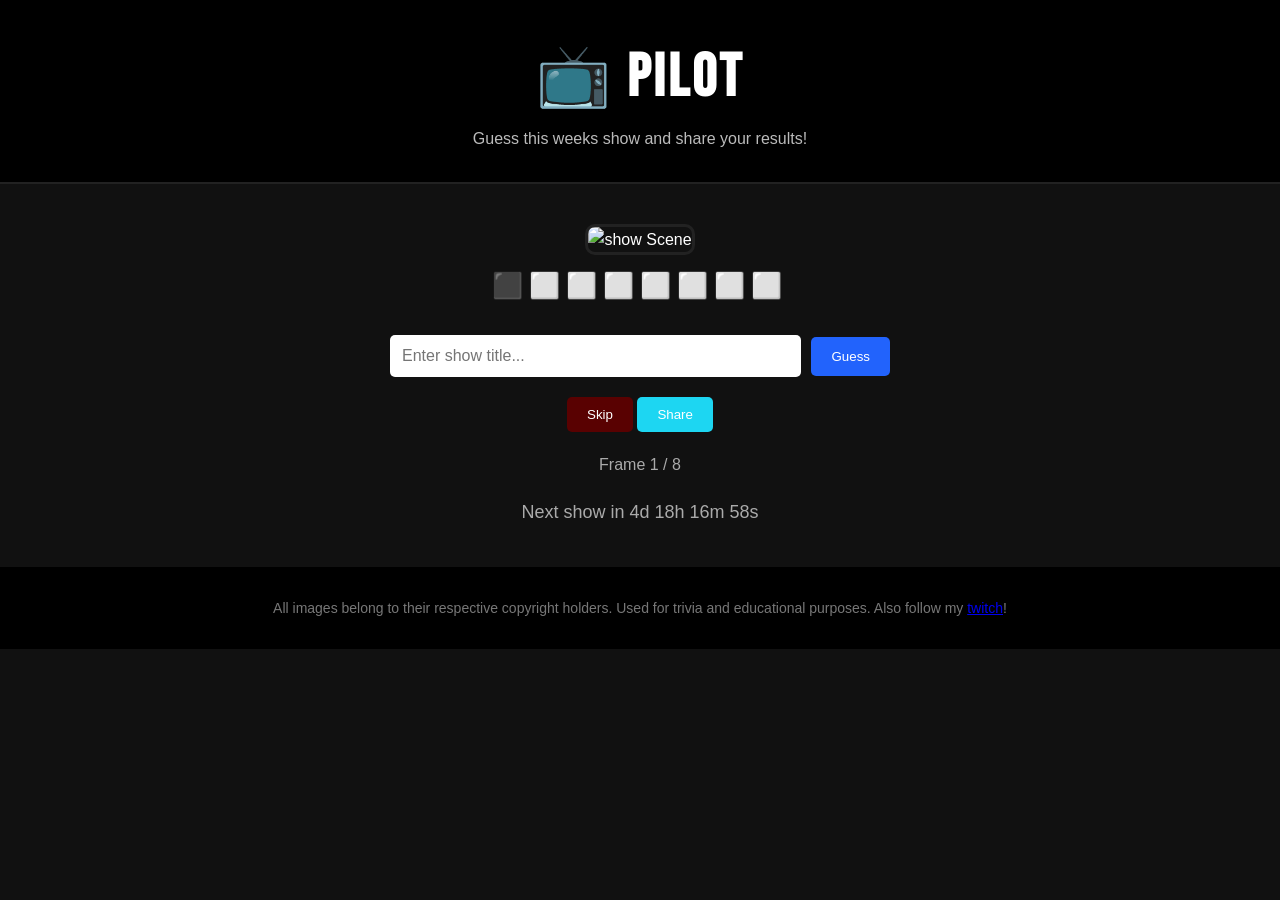
==== game.html @ 52b3969d "Add files via upload" ====
<!DOCTYPE html>
<html lang="en">
<head>
<meta charset="UTF-8">
<meta name="viewport" content="width=device-width, initial-scale=1.0">
<meta name="keywords" content="show game, framed game, guess the show, daily game, film quiz">
<meta name="description" content="Play Pilot, a weekly TV show guessing game like Episode. Guess the TV show from scenes and share your score with friends.">
<meta name="google-site-verification" content="QWeKKgN3mIfS6gJLoCS3i5q3D4tKAqOw93NfwKsaFrU" />
<title>Pilot - Guess this weeks series! </title>
<link rel="stylesheet" href="style1.css">
<link rel="icon" href="/images/logo1.png?v=1"></head>

<!--Important disclaimer for those snooping around my code, I reused the majority of my code from my previous website, ReelReveal. This explains some terms like 'shows' and what not. Now go back and play the god damn game!-->

<body>

<header class="game-header">
<h1>📺 Pilot</h1>
<p>Guess this weeks show and share your results!</p>
</header>

<main class="game-container">

<div class="frame-container">
<img id="show-frame" src="" alt="show Scene">
<div id="frame-progress"></div></div>

<div class="guess-section">

<div class="input-wrapper">
<input
type="text"
id="guess-input"
placeholder="Enter show title..."
/>

<div id="suggestions"></div>
</div>

<button id="guess-btn">Guess</button>

</div>

<div class="controls">

<button id="skip-btn">Skip </button>
<button id="share-btn">Share </button>

</div>

<div class="attempts">
<p>Frame <span id="frame-number">1</span> / 8</p>
</div>



<div id="result-message"></div>

<div id="countdown"></div>

</main>

<footer>
<p>All images belong to their respective copyright holders.
Used for trivia and educational purposes. Also follow my <a href="https://twitch.tv/im_lorki">twitch</a>!</p>
</footer>

<link href="https://fonts.googleapis.com/css2?family=Bebas+Neue&display=swap" rel="stylesheet">

<script src="script.js"></script>

</body>
</html>
---- style1.css ----
* {
margin: 0;
padding: 0;
box-sizing: border-box;
font-family: Arial, sans-serif;
}

body {
background: #111;
color: white;
text-align: center;
line-height: 1.6;
}

header {
padding: 40px 20px;
background: #000;
border-bottom: 2px solid #646464;
}

header h1 {
font-size: 48px;
margin-bottom: 0px;
font-family: 'Bebas Neue', sans-serif;
font-size: 60px;
letter-spacing: 3px;
text-transform: uppercase;
}

header p {
color: #bbb;
}

.hero {
padding: 60px 20px;
max-width: 700px;
margin: auto;
}

.hero h2 {
font-size: 32px;
margin-bottom: 15px;
}

.hero p {
margin-bottom: 30px;
color: #ccc;
}

.play-btn {
display: inline-block;
padding: 15px 30px;
background: #0bd0f3;
color: white;
text-decoration: none;
font-size: 18px;
border-radius: 6px;
transition: 0.3s;
}

.play-btn:hover {
background: #007bff;
}

.how-it-works {
padding: 60px 20px;
background: #181818;
}

.steps {
display: grid;
grid-template-columns: repeat(auto-fit, minmax(200px, 1fr));
gap: 20px;
max-width: 900px;
margin: auto;
margin-top: 30px;
}

.step {
background: #2b415a;
padding: 20px;
border-radius: 10px;
}

.features {
padding: 60px 20px;
}

.features ul {
list-style: none;
max-width: 400px;
margin: auto;
margin-top: 20px;
}

.features li {
padding: 10px;
border-bottom: 1px solid #333;
}

footer {
padding: 30px;
background: black;
color: #777;
font-size: 14px;
}

.game-header{
padding:30px;
background:#000;
border-bottom:2px solid #222;
}

.game-container{
max-width:800px;
margin:auto;
padding:40px 20px;
}

.frame-container{
margin-bottom:30px;
}

.frame-container img{
width:100%;
max-height:450px;
object-fit:cover;
border-radius:10px;
border:3px solid #222;
}

/* ✅ FIXED SECTION */
.guess-section{
display:flex;
gap:10px;
justify-content:center;
align-items:center;
max-width:500px;
margin:0 auto 20px auto;
}

.input-wrapper{
position: relative;
flex: 1;
}

#guess-input{
padding:12px;
font-size:16px;
width:100%;
border-radius:5px;
border:none;
}

#guess-btn{
padding:12px 20px;
background:#2263fc;
border:none;
color:white;
border-radius:5px;
cursor:pointer;
}

#guess-btn:hover{
background:#1f9aff;
}

.controls{
margin-bottom:20px;
}

#skip-btn{
padding:10px 20px;
background:#590101;
color:white;
border:none;
border-radius:5px;
cursor:pointer;
}

#skip-btn:hover{
background:#2d0000;
}

.attempts{
margin-top:10px;
color:#aaa;
}

#result-message{
margin-top:20px;
font-size:20px;
font-weight:bold;
}

#share-btn{
padding:10px 20px;
background:#1dd6f2;
color:white;
border:none;
border-radius:5px;
cursor:pointer;
}

#share-btn:hover{
background:#6bfdff;
}

#countdown{
margin-top:20px;
font-size:18px;
color:#aaa;
}

#suggestions{
position: absolute;
top: 100%;
left: 0;
width: 100%;
background: #222;
border-radius: 5px;
max-height: 200px;
overflow-y: auto;
z-index: 10;
}

.suggestion{
padding: 10px;
cursor: pointer;
border-bottom: 1px solid #333;
}

.suggestion:hover{
background:#333;
}

#frame-progress{
font-size: 25px;
letter-spacing: 6px;
display: block;
margin: 10px 0;
text-align: center;
}
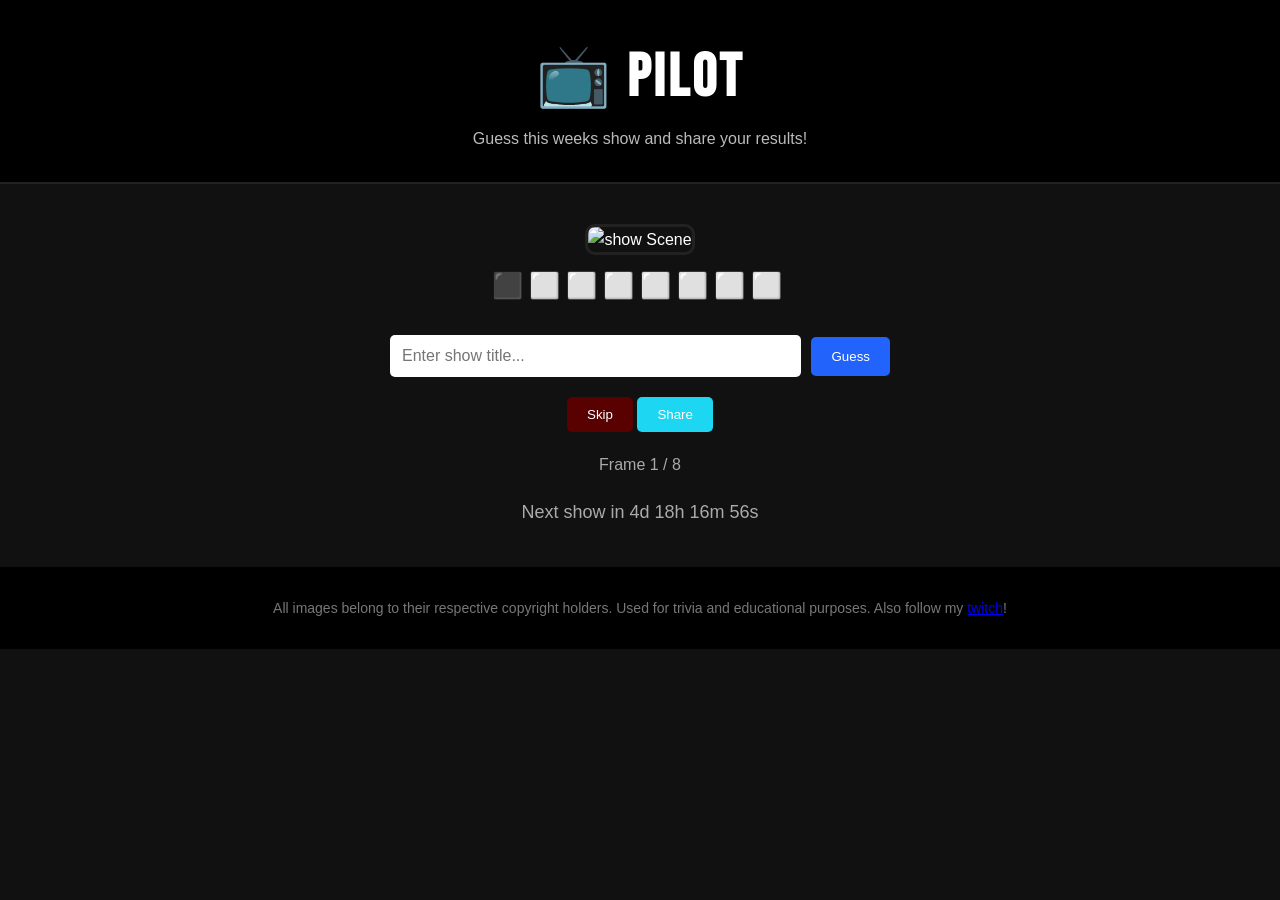
==== commit 41b044b5: "Update game.html" ====
--- a/game.html
+++ b/game.html
@@ -10,7 +10,7 @@
 <link rel="stylesheet" href="style1.css">
 <link rel="icon" href="/images/logo1.png?v=1"></head>
 
-<!--Important disclaimer for those snooping around my code, I reused the majority of my code from my previous website, ReelReveal. This explains some terms like 'shows' and what not. Now go back and play the god damn game!-->
+<!--Important disclaimer for those snooping around my code, I reused the majority of my code from my previous website, ReelReveal. Now go back and play the damn game!-->
 
 <body>
 
@@ -70,4 +70,4 @@
 <script src="script.js"></script>
 
 </body>
-</html>+</html>
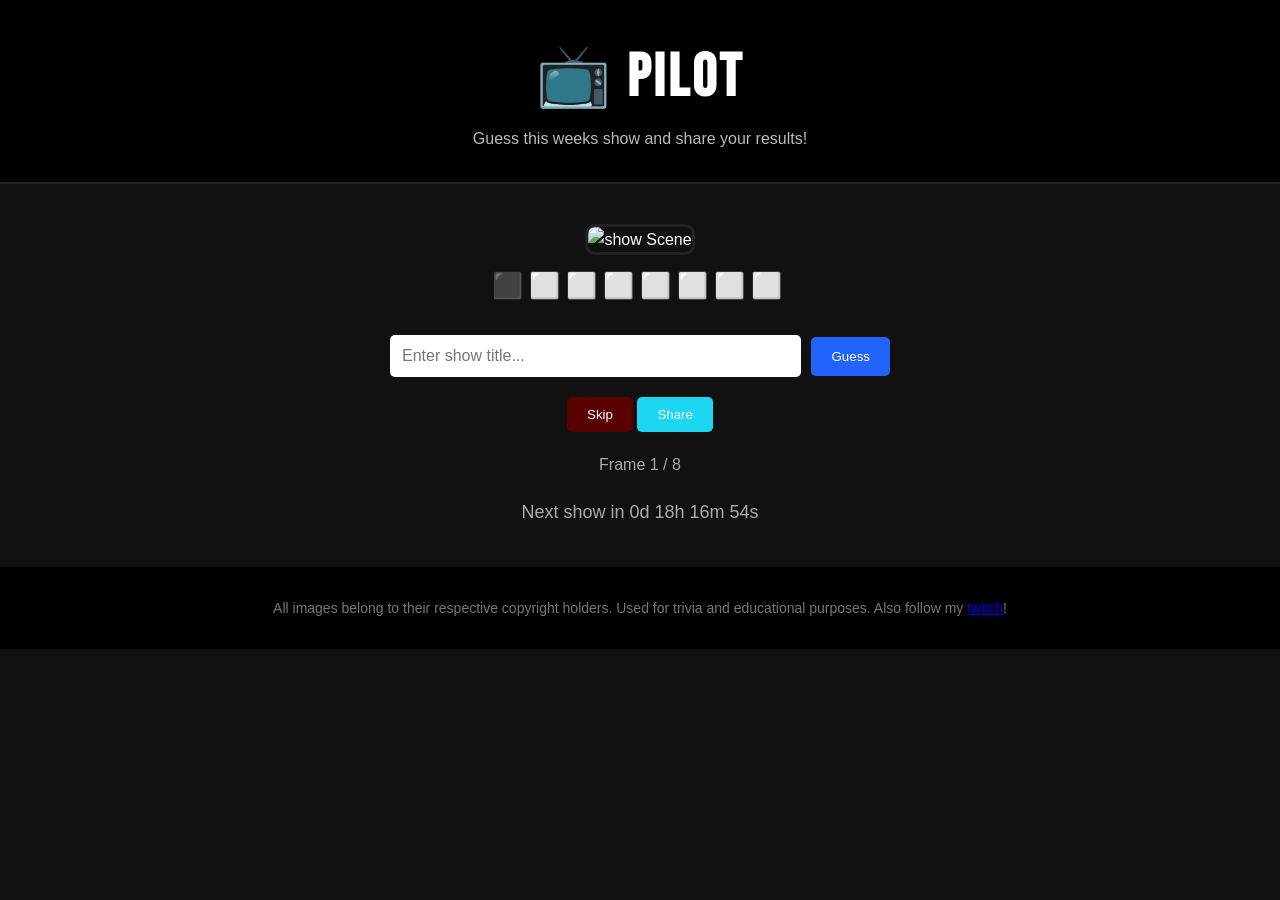
==== commit b3922222: "Update game.html" ====
--- a/game.html
+++ b/game.html
@@ -68,6 +68,8 @@
 <link href="https://fonts.googleapis.com/css2?family=Bebas+Neue&display=swap" rel="stylesheet">
 
 <script src="script.js"></script>
+<script async src="https://pagead2.googlesyndication.com/pagead/js/adsbygoogle.js?client=ca-pub-6733587799787466"
+     crossorigin="anonymous"></script>
 
 </body>
 </html>
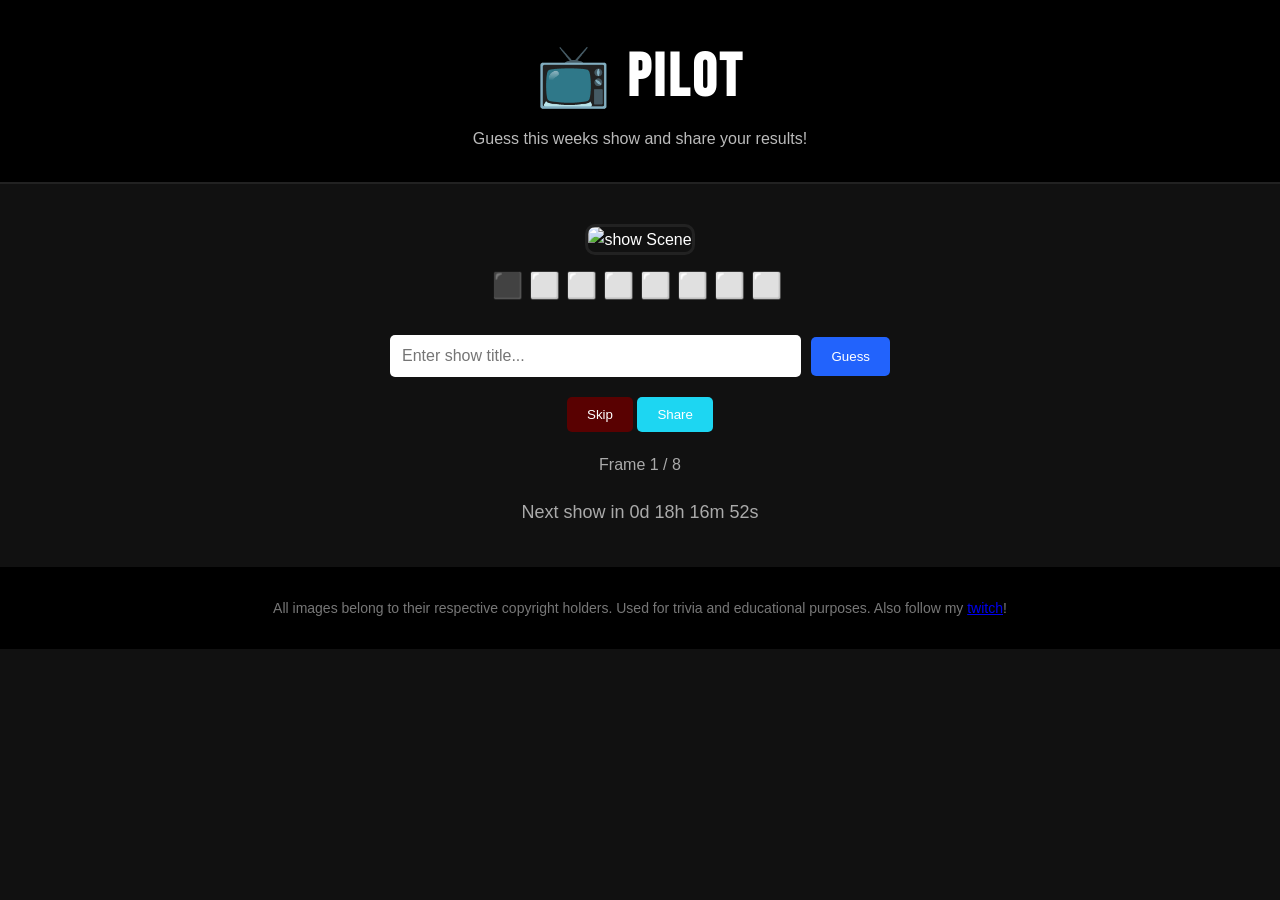
==== commit 8b626535: "Update game.html" ====
--- a/game.html
+++ b/game.html
@@ -8,7 +8,7 @@
 <meta name="google-site-verification" content="QWeKKgN3mIfS6gJLoCS3i5q3D4tKAqOw93NfwKsaFrU" />
 <title>Pilot - Guess this weeks series! </title>
 <link rel="stylesheet" href="style1.css">
-<link rel="icon" href="/images/logo1.png?v=1"></head>
+<link rel="icon" type="image/png" href="/favicon.png">
 
 <!--Important disclaimer for those snooping around my code, I reused the majority of my code from my previous website, ReelReveal. Now go back and play the damn game!-->
 
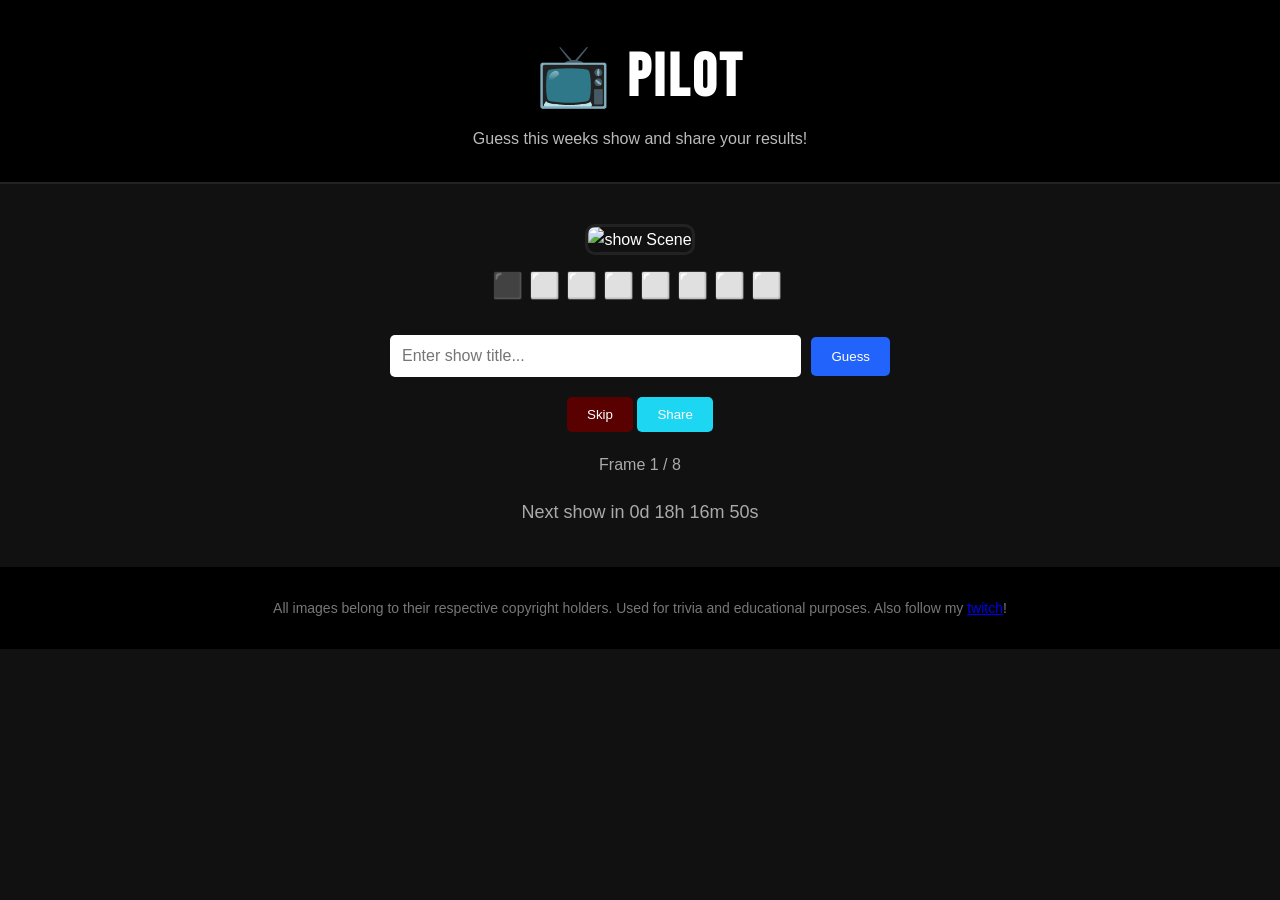
==== commit 76b71fff: "Update game.html" ====
--- a/game.html
+++ b/game.html
@@ -8,7 +8,7 @@
 <meta name="google-site-verification" content="QWeKKgN3mIfS6gJLoCS3i5q3D4tKAqOw93NfwKsaFrU" />
 <title>Pilot - Guess this weeks series! </title>
 <link rel="stylesheet" href="style1.css">
-<link rel="icon" type="image/png" href="/favicon.png">
+<link rel="icon" type="image/png" href="/favicon.ico">
 
 <!--Important disclaimer for those snooping around my code, I reused the majority of my code from my previous website, ReelReveal. Now go back and play the damn game!-->
 
